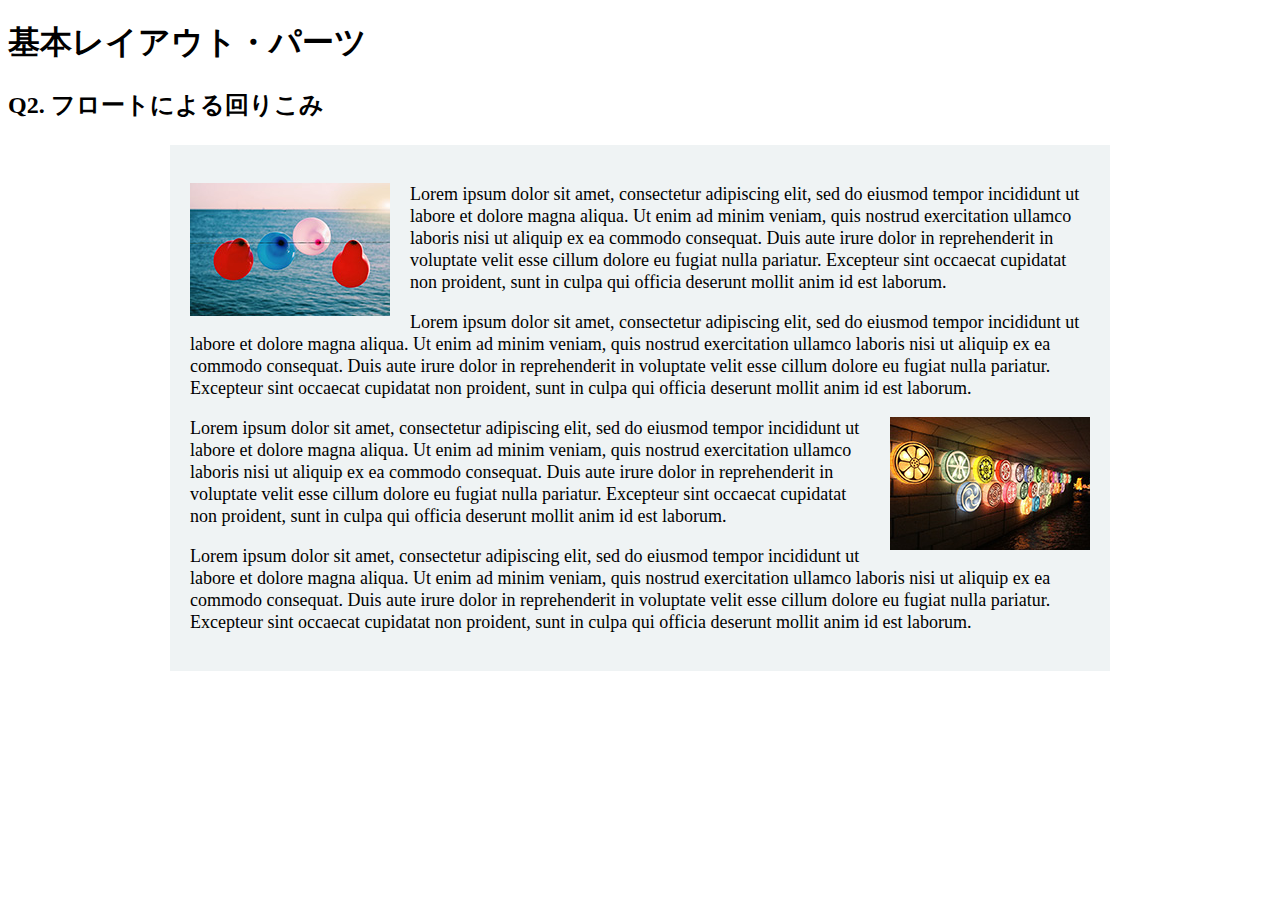
==== layout_parts/q2/index.html @ b7cc6e50 "レイアウトパーツq3の途中まで追記しました。" ====
<!DOCTYPE html>
<html>
  <head>
    <meta charset="utf-8">
    <meta http-equiv="X-UA-Compatible" content="IE=edge">
    <meta name="viewport" content="width=device-width, initial-scale=1.0, maximum-scale=1.0, user-scalable=no">
    <meta name="format-detection" content="telephone=no">
    <title>基本レイアウト・パーツ</title>
    <link rel="stylesheet" href="http://gizumo-inc.github.io/sample/front-lesson/layout_parts_new/assets/css/reset.css">
    <link rel="stylesheet" href="http://gizumo-inc.github.io/sample/front-lesson/layout_parts_new/assets/css/base.css">
    <link rel="stylesheet" href="css/style.css">
  </head>
  <body>
    <div class="wrapper">
      <h1 class="title">基本レイアウト・パーツ</h1>
      <h2 class="headline">
        <p class="headline__text">Q2. フロートによる回りこみ</p>
      </h2>
      <div class="box">
        <!-- 回答はクラスq2の要素の中に書いてね -->
        <!-- すでについてるクラスにはstyleを指定しない。styleをつける場合は自分で新たにクラスをつけること -->
        <div class="q2 q2__content">
          <div class="q2__content__top">
            <img src="image/thumb_1.jpg" class="q2__content__image__top">
            <p class="q2__content__text">
              Lorem ipsum dolor sit amet, consectetur adipiscing elit, sed do eiusmod tempor incididunt ut labore et dolore magna aliqua. Ut enim ad minim veniam, quis nostrud exercitation ullamco laboris nisi ut aliquip ex ea commodo consequat. Duis aute irure dolor in reprehenderit in voluptate velit esse cillum dolore eu fugiat nulla pariatur. Excepteur sint occaecat cupidatat non proident, sunt in culpa qui officia deserunt mollit anim id est  laborum.
            </p>
            <p class="q2__content__text">
              Lorem ipsum dolor sit amet, consectetur adipiscing elit, sed do eiusmod tempor incididunt ut labore et dolore magna aliqua. Ut enim ad minim veniam, quis nostrud exercitation ullamco laboris nisi ut aliquip ex ea commodo consequat. Duis aute irure dolor in reprehenderit in voluptate velit esse cillum dolore eu fugiat nulla pariatur. Excepteur sint occaecat cupidatat non proident, sunt in culpa qui officia deserunt mollit anim id est  laborum.
            </p>
          </div>
          <div class="q2__content__under">
            <img src="image/thumb_2.jpg" class="q2__content__image__under">
            <p class="q2__content__text">
              Lorem ipsum dolor sit amet, consectetur adipiscing elit, sed do eiusmod tempor incididunt ut labore et dolore magna aliqua. Ut enim ad minim veniam, quis nostrud exercitation ullamco laboris nisi ut aliquip ex ea commodo consequat. Duis aute irure dolor in reprehenderit in voluptate velit esse cillum dolore eu fugiat nulla pariatur. Excepteur sint occaecat cupidatat non proident, sunt in culpa qui officia deserunt mollit anim id est  laborum.
            </p>
            <p class="q2__content__text">
              Lorem ipsum dolor sit amet, consectetur adipiscing elit, sed do eiusmod tempor incididunt ut labore et dolore magna aliqua. Ut enim ad minim veniam, quis nostrud exercitation ullamco laboris nisi ut aliquip ex ea commodo consequat. Duis aute irure dolor in reprehenderit in voluptate velit esse cillum dolore eu fugiat nulla pariatur. Excepteur sint occaecat cupidatat non proident, sunt in culpa qui officia deserunt mollit anim id est  laborum.
            </p>
          </div>
        </div>
        <!-- 回答はクラスq2の要素の中に書いてね -->
      </div>
    </div>
  </body>
</html>
---- layout_parts/q2/css/style.css ----
@charset "UTF-8";

/* 回答はここに書いてね */

.clearfix:after {
  display: block;
  content: "";
  clear: both;
} 

.q2__content {
  width: 900px;
  padding: 20px;
  background-color: #eff3f4;
  margin: 0 auto;
}

.q2__content__image__top {
  margin-top: 0;
  margin-left: 0;
  margin-right: 20px;
  margin-bottom: 10px;
  float: left;
}

.q2__content__image__under {
  margin-top: 0;
  margin-left: 20px;
  margin-right: 0;
  margin-bottom: 10px;
  float: right;
}

.q2__content__text {
  font-size: 18px;
  line-height: 22px;
}

.q2__content__text :first-child {
  float: left;
}

/* 回答はここに書いてね */
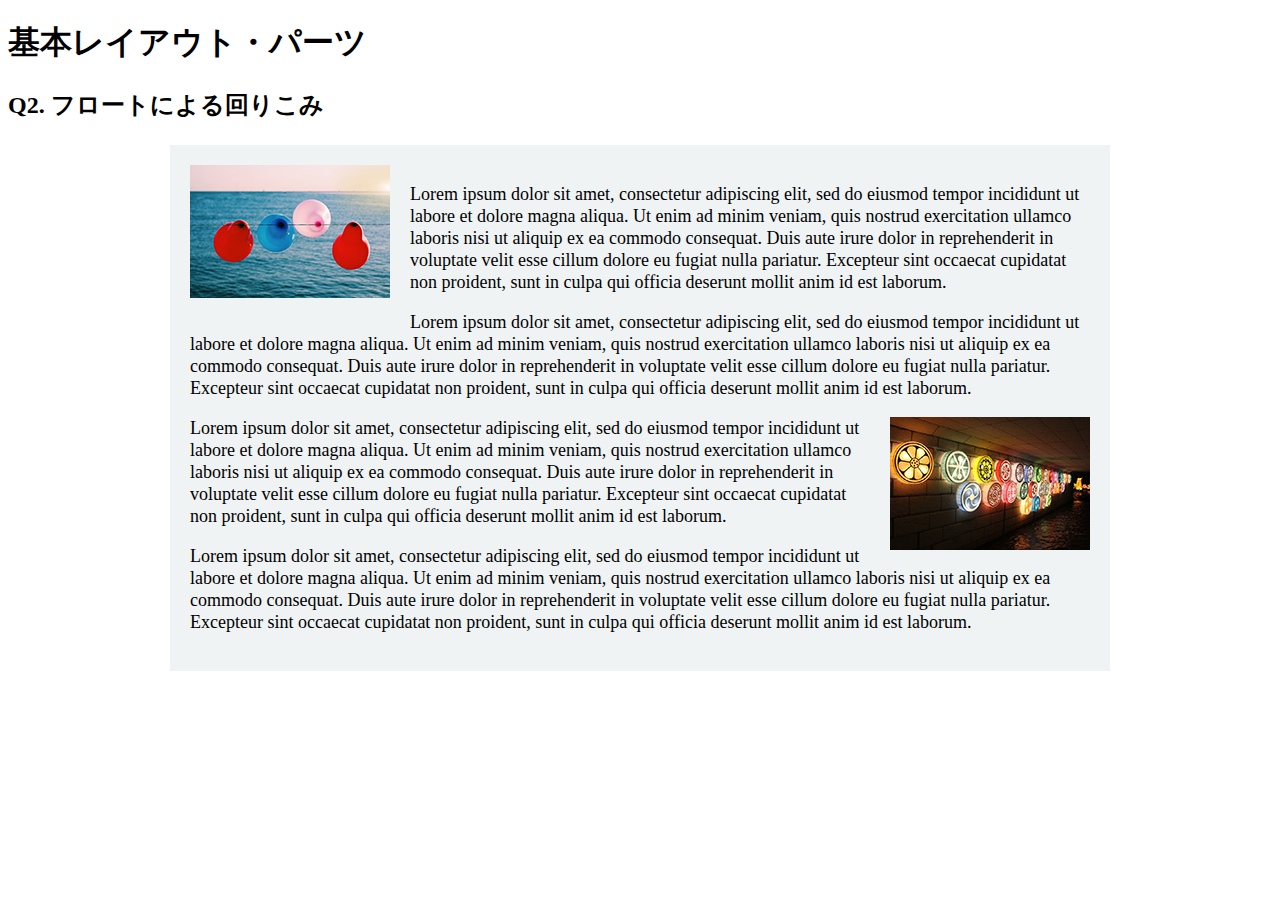
==== commit 26804fe9: "前半チェックシートを確認して追記しました" ====
--- a/layout_parts/q2/index.html
+++ b/layout_parts/q2/index.html
@@ -20,8 +20,10 @@
         <!-- 回答はクラスq2の要素の中に書いてね -->
         <!-- すでについてるクラスにはstyleを指定しない。styleをつける場合は自分で新たにクラスをつけること -->
         <div class="q2 q2__content">
-          <div class="q2__content__top">
-            <img src="image/thumb_1.jpg" class="q2__content__image__top">
+          <div class="q2__thumb is-left">
+            <img src="image/thumb_1.jpg">
+          </div>
+          <div>
             <p class="q2__content__text">
               Lorem ipsum dolor sit amet, consectetur adipiscing elit, sed do eiusmod tempor incididunt ut labore et dolore magna aliqua. Ut enim ad minim veniam, quis nostrud exercitation ullamco laboris nisi ut aliquip ex ea commodo consequat. Duis aute irure dolor in reprehenderit in voluptate velit esse cillum dolore eu fugiat nulla pariatur. Excepteur sint occaecat cupidatat non proident, sunt in culpa qui officia deserunt mollit anim id est  laborum.
             </p>
@@ -29,8 +31,10 @@
               Lorem ipsum dolor sit amet, consectetur adipiscing elit, sed do eiusmod tempor incididunt ut labore et dolore magna aliqua. Ut enim ad minim veniam, quis nostrud exercitation ullamco laboris nisi ut aliquip ex ea commodo consequat. Duis aute irure dolor in reprehenderit in voluptate velit esse cillum dolore eu fugiat nulla pariatur. Excepteur sint occaecat cupidatat non proident, sunt in culpa qui officia deserunt mollit anim id est  laborum.
             </p>
           </div>
-          <div class="q2__content__under">
-            <img src="image/thumb_2.jpg" class="q2__content__image__under">
+          <div class="q2__thumb is-right">
+            <img src="image/thumb_2.jpg">
+          </div>
+          <div>
             <p class="q2__content__text">
               Lorem ipsum dolor sit amet, consectetur adipiscing elit, sed do eiusmod tempor incididunt ut labore et dolore magna aliqua. Ut enim ad minim veniam, quis nostrud exercitation ullamco laboris nisi ut aliquip ex ea commodo consequat. Duis aute irure dolor in reprehenderit in voluptate velit esse cillum dolore eu fugiat nulla pariatur. Excepteur sint occaecat cupidatat non proident, sunt in culpa qui officia deserunt mollit anim id est  laborum.
             </p>
--- a/layout_parts/q2/css/style.css
+++ b/layout_parts/q2/css/style.css
@@ -15,20 +15,17 @@
   margin: 0 auto;
 }
 
-.q2__content__image__top {
-  margin-top: 0;
-  margin-left: 0;
+.q2__thumb.is-left {
+  float: left;
   margin-right: 20px;
+}
+.q2__thumb {
   margin-bottom: 10px;
-  float: left;
 }
 
-.q2__content__image__under {
-  margin-top: 0;
+.q2__thumb.is-right {
+  float: right;
   margin-left: 20px;
-  margin-right: 0;
-  margin-bottom: 10px;
-  float: right;
 }
 
 .q2__content__text {
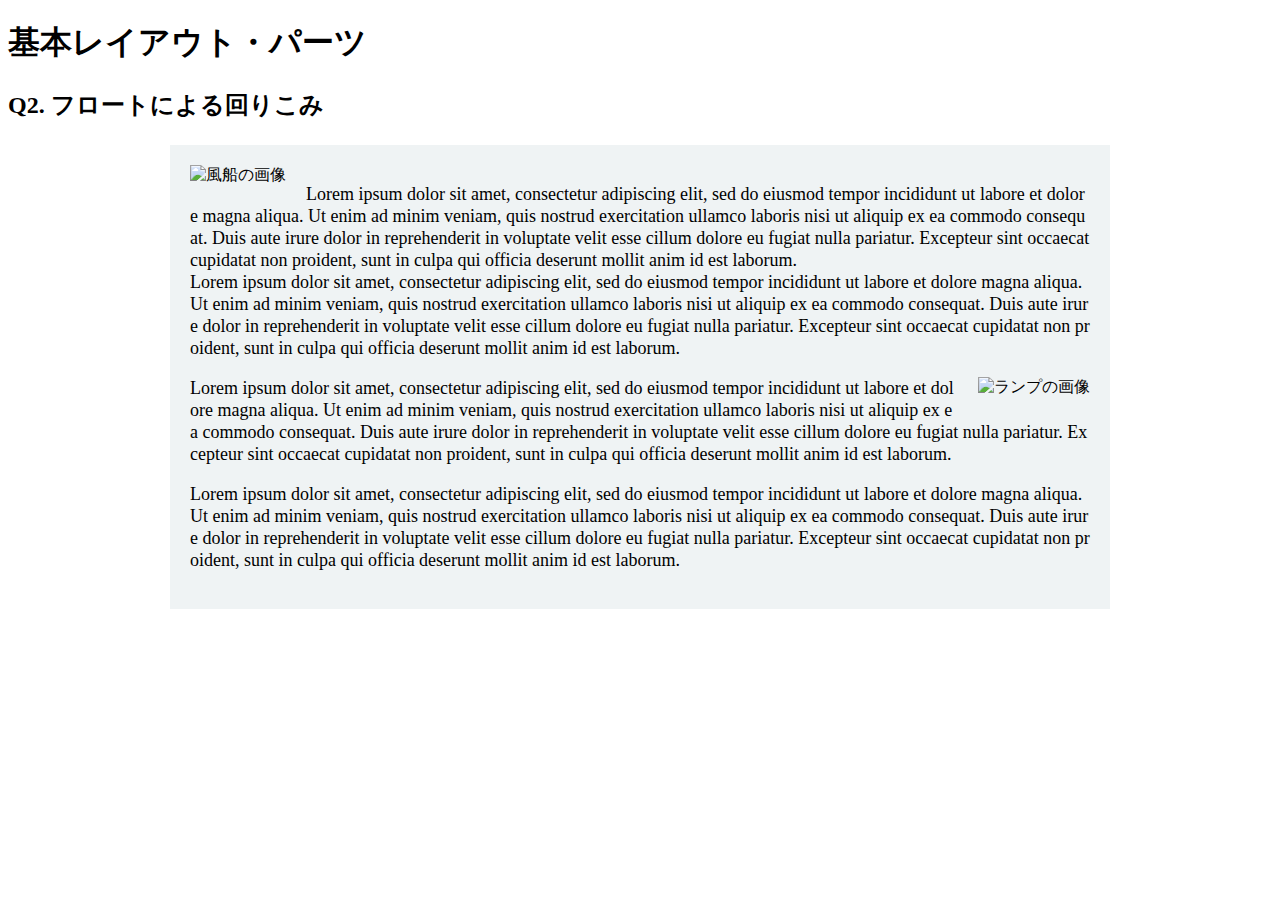
==== commit f1a07923: "前半までの修正を追記しました" ====
--- a/layout_parts/q2/index.html
+++ b/layout_parts/q2/index.html
@@ -21,18 +21,17 @@
         <!-- すでについてるクラスにはstyleを指定しない。styleをつける場合は自分で新たにクラスをつけること -->
         <div class="q2 q2__content">
           <div class="q2__thumb is-left">
-            <img src="image/thumb_1.jpg">
+            <img src="http://gizumo-inc.github.io/sample/front-lesson/layout_parts_new/assets/img/q2/thumb_1.jpg" alt="風船の画像">
           </div>
           <div>
             <p class="q2__content__text">
               Lorem ipsum dolor sit amet, consectetur adipiscing elit, sed do eiusmod tempor incididunt ut labore et dolore magna aliqua. Ut enim ad minim veniam, quis nostrud exercitation ullamco laboris nisi ut aliquip ex ea commodo consequat. Duis aute irure dolor in reprehenderit in voluptate velit esse cillum dolore eu fugiat nulla pariatur. Excepteur sint occaecat cupidatat non proident, sunt in culpa qui officia deserunt mollit anim id est  laborum.
-            </p>
-            <p class="q2__content__text">
+            <br>
               Lorem ipsum dolor sit amet, consectetur adipiscing elit, sed do eiusmod tempor incididunt ut labore et dolore magna aliqua. Ut enim ad minim veniam, quis nostrud exercitation ullamco laboris nisi ut aliquip ex ea commodo consequat. Duis aute irure dolor in reprehenderit in voluptate velit esse cillum dolore eu fugiat nulla pariatur. Excepteur sint occaecat cupidatat non proident, sunt in culpa qui officia deserunt mollit anim id est  laborum.
             </p>
           </div>
           <div class="q2__thumb is-right">
-            <img src="image/thumb_2.jpg">
+            <img src="http://gizumo-inc.github.io/sample/front-lesson/layout_parts_new/assets/img/q2/thumb_2.jpg" alt="ランプの画像">
           </div>
           <div>
             <p class="q2__content__text">
--- a/layout_parts/q2/css/style.css
+++ b/layout_parts/q2/css/style.css
@@ -31,6 +31,7 @@
 .q2__content__text {
   font-size: 18px;
   line-height: 22px;
+  word-break: break-all;
 }
 
 .q2__content__text :first-child {
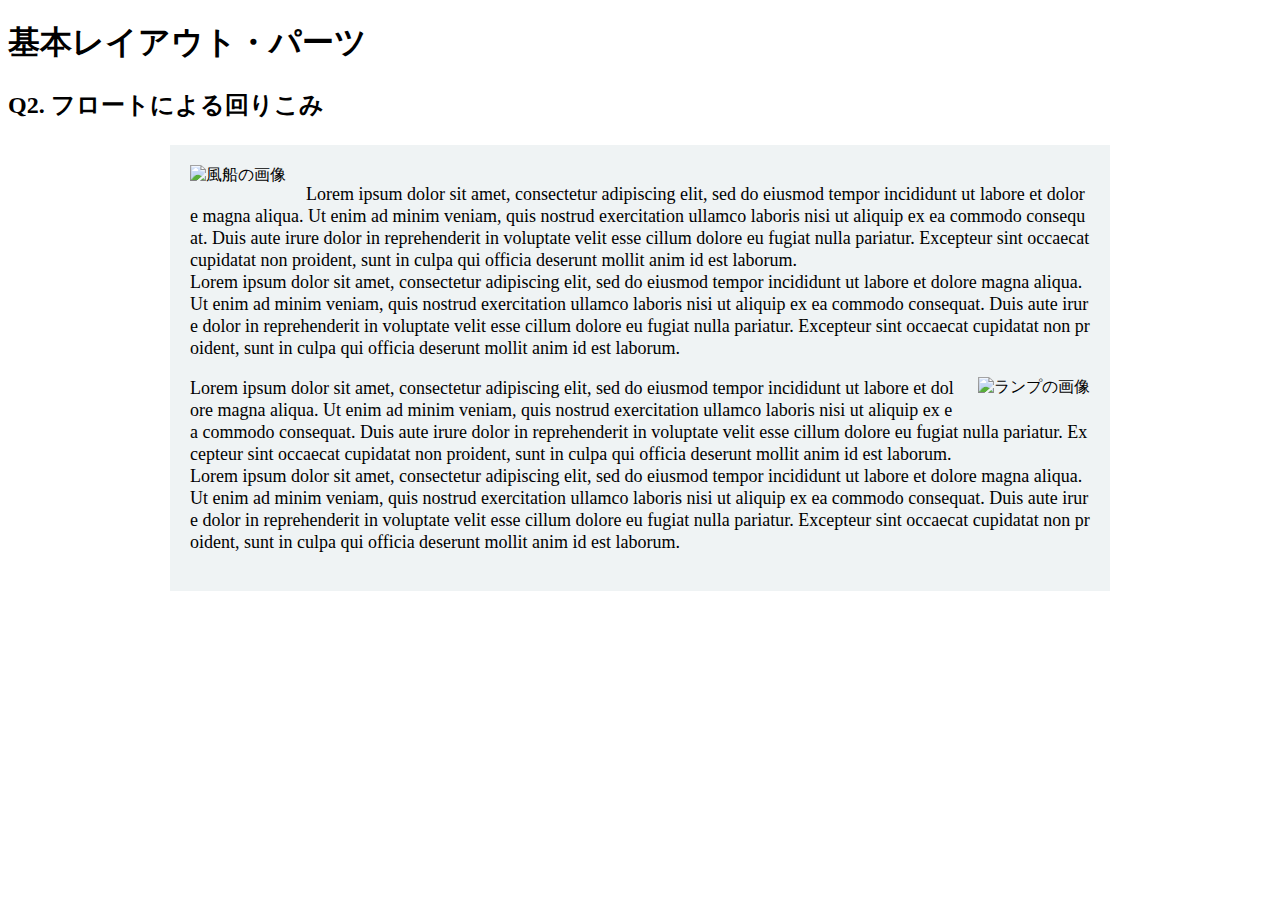
==== commit 23800759: "q2、q3の修正を追記しました" ====
--- a/layout_parts/q2/index.html
+++ b/layout_parts/q2/index.html
@@ -36,8 +36,7 @@
           <div>
             <p class="q2__content__text">
               Lorem ipsum dolor sit amet, consectetur adipiscing elit, sed do eiusmod tempor incididunt ut labore et dolore magna aliqua. Ut enim ad minim veniam, quis nostrud exercitation ullamco laboris nisi ut aliquip ex ea commodo consequat. Duis aute irure dolor in reprehenderit in voluptate velit esse cillum dolore eu fugiat nulla pariatur. Excepteur sint occaecat cupidatat non proident, sunt in culpa qui officia deserunt mollit anim id est  laborum.
-            </p>
-            <p class="q2__content__text">
+              <br>
               Lorem ipsum dolor sit amet, consectetur adipiscing elit, sed do eiusmod tempor incididunt ut labore et dolore magna aliqua. Ut enim ad minim veniam, quis nostrud exercitation ullamco laboris nisi ut aliquip ex ea commodo consequat. Duis aute irure dolor in reprehenderit in voluptate velit esse cillum dolore eu fugiat nulla pariatur. Excepteur sint occaecat cupidatat non proident, sunt in culpa qui officia deserunt mollit anim id est  laborum.
             </p>
           </div>
